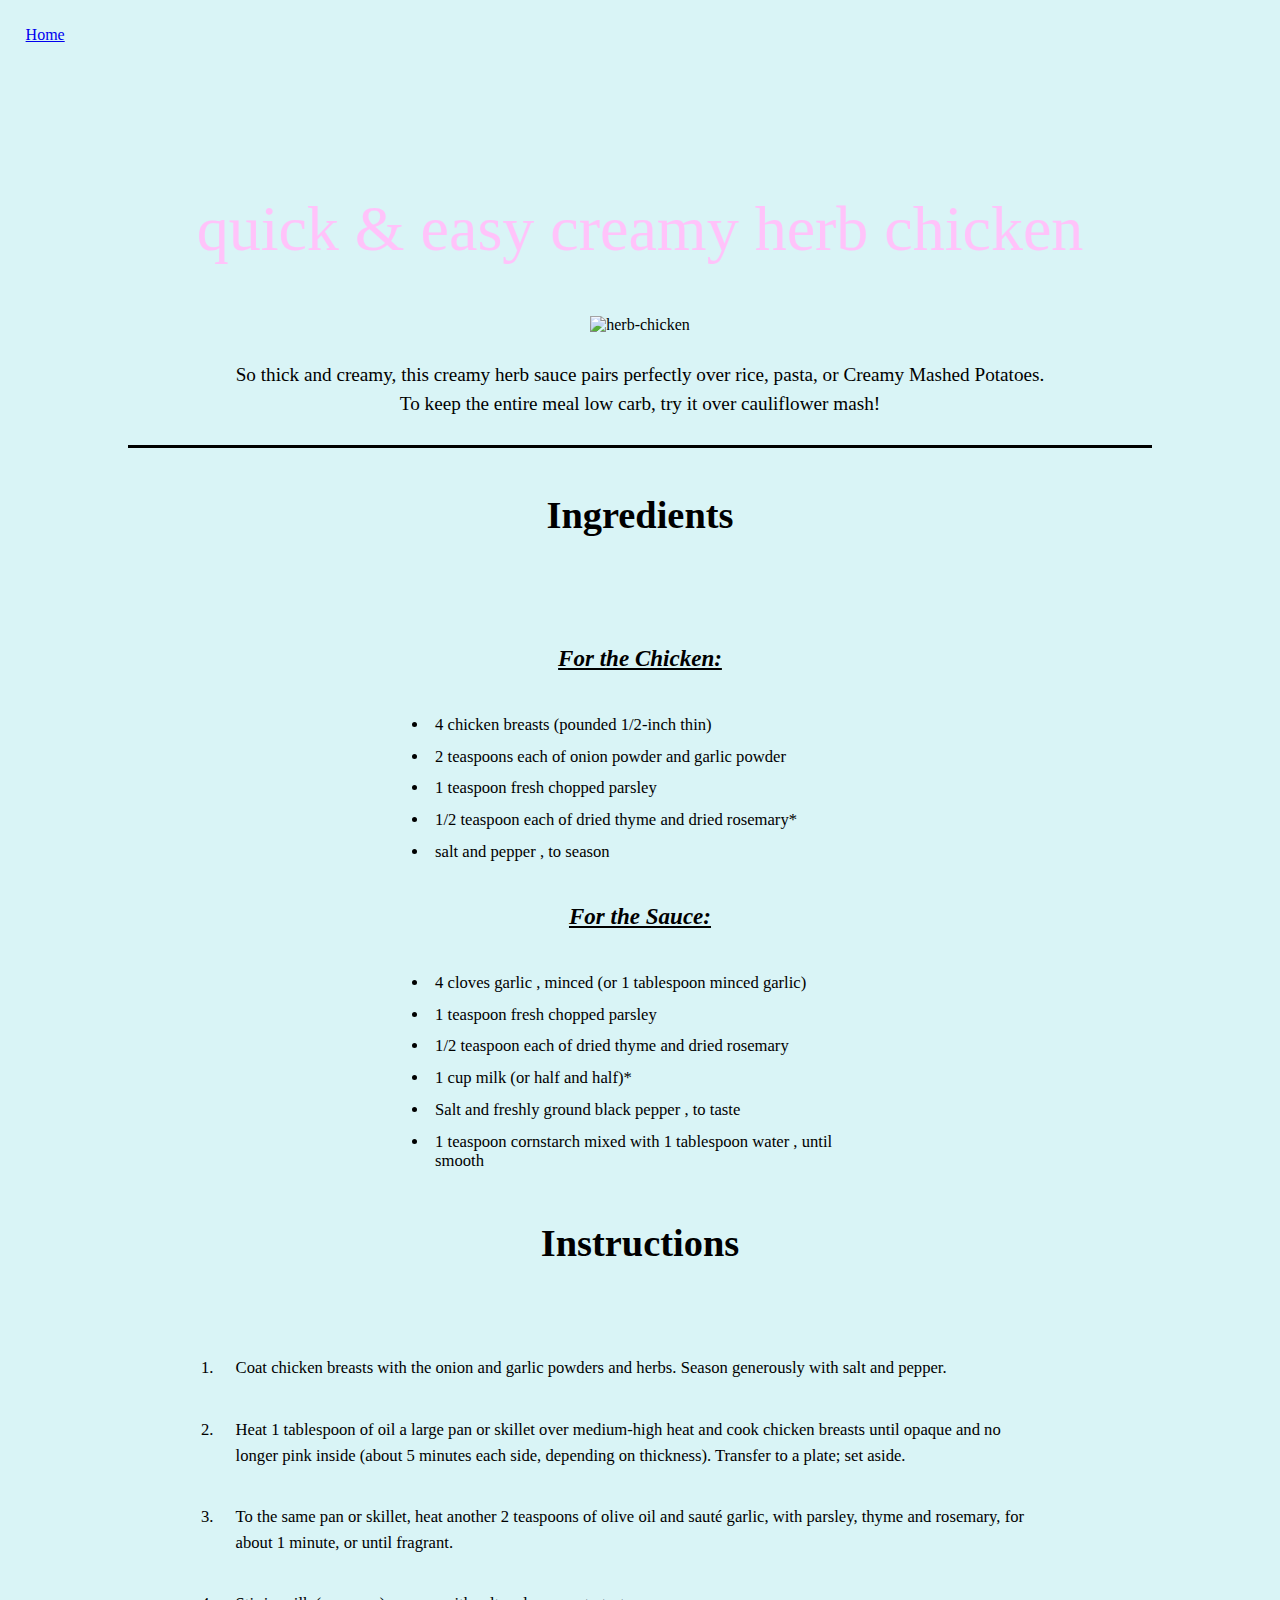
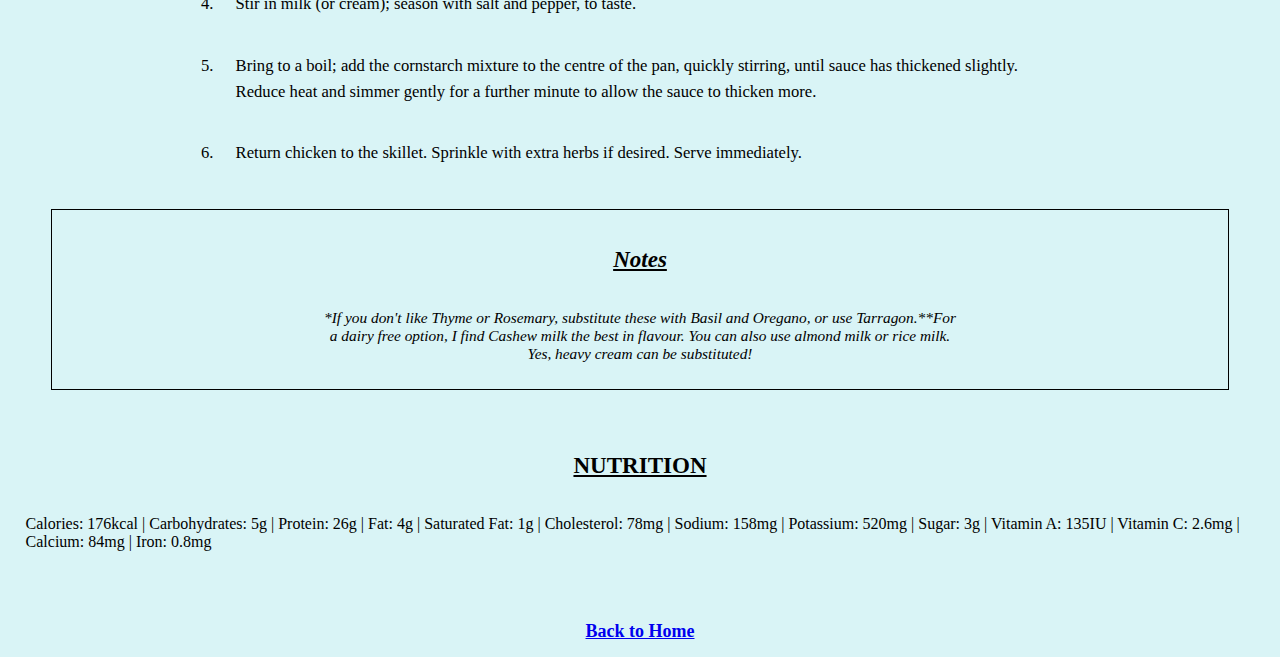
==== recipes/creamy-herb-chicken.html @ 7cdf4deb "add home page link at top, finish second recipe page" ====
<!DOCTYPE html>
<html lang="en">
<head>
    <meta charset="UTF-8">
    <meta http-equiv="X-UA-Compatible" content="IE=edge">
    <meta name="viewport" content="width=device-width, initial-scale=1.0">
    <title>Document</title>
    <link rel="stylesheet" href="./styles.css">
</head>
<body>
    <div id="main">
        <a href="../index.html">Home</a>
        <h1>quick & easy creamy herb chicken</h1>
        
        <div id="main-pic">
            <img id="main-img" src="../pictures/Creamy-Herb-Chicken.jpg" alt="herb-chicken">
        </div>

        <div id="description">
            <p>So thick and creamy, this creamy herb sauce pairs perfectly over rice, pasta, or Creamy Mashed Potatoes. <br/>To keep the entire meal low carb, try it over cauliflower mash!</p>
        </div>

        <div id="ingredients">
            <h3>Ingredients</h3>
            <h4><em>For the Chicken:</em></h4>
            <div id="list-box">
                <ul id="ingredients-list">
                <li>4 chicken breasts (pounded 1/2-inch thin)</li>
                <li>2 teaspoons each of onion powder and garlic powder</li>
                <li>1 teaspoon fresh chopped parsley</li>
                <li>1/2 teaspoon each of dried thyme and dried rosemary*</li>
                <li>salt and pepper , to season</li>
                </ul>
            </div>
            
            <h4><em>For the Sauce:</em></h4>

            <div id="list-box">
                <ul>
                <li>4 cloves garlic , minced (or 1 tablespoon minced garlic)</li>
                <li>1 teaspoon fresh chopped parsley</li>
                <li>1/2 teaspoon each of dried thyme and dried rosemary</li>
                <li>1 cup milk (or half and half)*</li>
                <li>Salt and freshly ground black pepper , to taste</li>
                <li>1 teaspoon cornstarch mixed with 1 tablespoon water , until smooth</li>
                </ul>
            </div>
            
        </div>

        <div id="instructions">
            <h3>Instructions</h3>
            <div id="instrustions-list">
                <ol>
                    <li>Coat chicken breasts with the onion and garlic powders and herbs. Season generously with salt and pepper.</li>
                    <li>Heat 1 tablespoon of oil a large pan or skillet over medium-high heat and cook chicken breasts until opaque and no longer pink inside (about 5 minutes each side, depending on thickness). Transfer to a plate; set aside.</li>
                    <li>To the same pan or skillet, heat another 2 teaspoons of olive oil and sauté garlic, with parsley, thyme and rosemary, for about 1 minute, or until fragrant.</li>
                    <li>Stir in milk (or cream); season with salt and pepper, to taste.</li>
                    <li>Bring to a boil; add the cornstarch mixture to the centre of the pan, quickly stirring, until sauce has thickened slightly. Reduce heat and simmer gently for a further minute to allow the sauce to thicken more.</li>
                    <li>Return chicken to the skillet. Sprinkle with extra herbs if desired. Serve immediately.</li>
                </ol>
            </div>
        </div>

        <div id="notes">
            <h4><em>Notes</em></h4>
            <p><em>*If you don't like Thyme or Rosemary, substitute these with Basil and Oregano, or use Tarragon.**For a dairy free option, I find Cashew milk the best in flavour. You can also use almond milk or rice milk. Yes, heavy cream can be substituted!</em></p>
        </div>

        <div id="nutrition">
            <h4>NUTRITION</h4>
            <p>Calories: 176kcal | Carbohydrates: 5g | Protein: 26g | Fat: 4g | Saturated Fat: 1g | Cholesterol: 78mg | Sodium: 158mg | Potassium: 520mg | Sugar: 3g | Vitamin A: 135IU | Vitamin C: 2.6mg | Calcium: 84mg | Iron: 0.8mg</p>
        </div>
        
        <a id="back-home" href="../index.html">Back to Home</a>

    </div>
    
</body>
</html>
---- recipes/styles.css ----
* {
    margin: 0;
    padding: 0;
    box-sizing: border-box;
}

body, html {
    height: 100%;
    width: 100vw;
    background-color: rgb(217, 244, 246);
}

#main {
    display: flex;
    flex-direction: column;
    height: 100vh;
    width: auto;
    padding: 2vw;
}

h1 {
    align-self: center;
    margin-top: 8%;
    font-size: 5vw;
    font-weight: 500;
    color: rgb(255, 195, 250);
    padding: 50px;
}

#main-pic {
    align-self: center;
}

#main-img {
    
    max-width: 80vw;
    height: auto;
}


#description {

    align-self: center;
    text-align: center;
    width: 80vw;
    padding: 3vh;
    font-size: 1.5vw;
    line-height: 150%;
    border-bottom: 3px black solid;
    

    
}

h3 {
    text-align: center;
    padding: 5vh;
    padding-bottom: 8vh;
    font-size: 3vw;
}

h4 {
    text-align: center;
    font-size: 1.8vw;
    text-decoration: underline;
    padding: 4vh;
}

ul {
    width: 33vw;
    margin: auto;
}

ol {
    width: 66vw;
    margin: auto;
}

li {
    font-size: 1.3vw;
    padding: 0.7vh;
    line-height: 1.5vw;
}

ol li{
    padding: 2vh;
    line-height: 2vw;
}

ol p {
    font-size: 2vw;
    text-decoration: underline;
}

#notes {
    display: flex;
    flex-direction: column;
    align-items: center;
    border: 1px black solid;
    margin: 2vw;
    padding-bottom: 2vw;
}

#notes p {
    font-size: 1.2vw;
    width: 50vw;
    text-align: center;
}

#nutrition {
    display: flex;
    flex-direction: column;
    align-items: center;
    
}


#back-home {
    margin-top: auto;
    align-self: center;
    padding: 70px 0px 15px 0px;
    
    font-size: large;
    font-weight: bold;
}
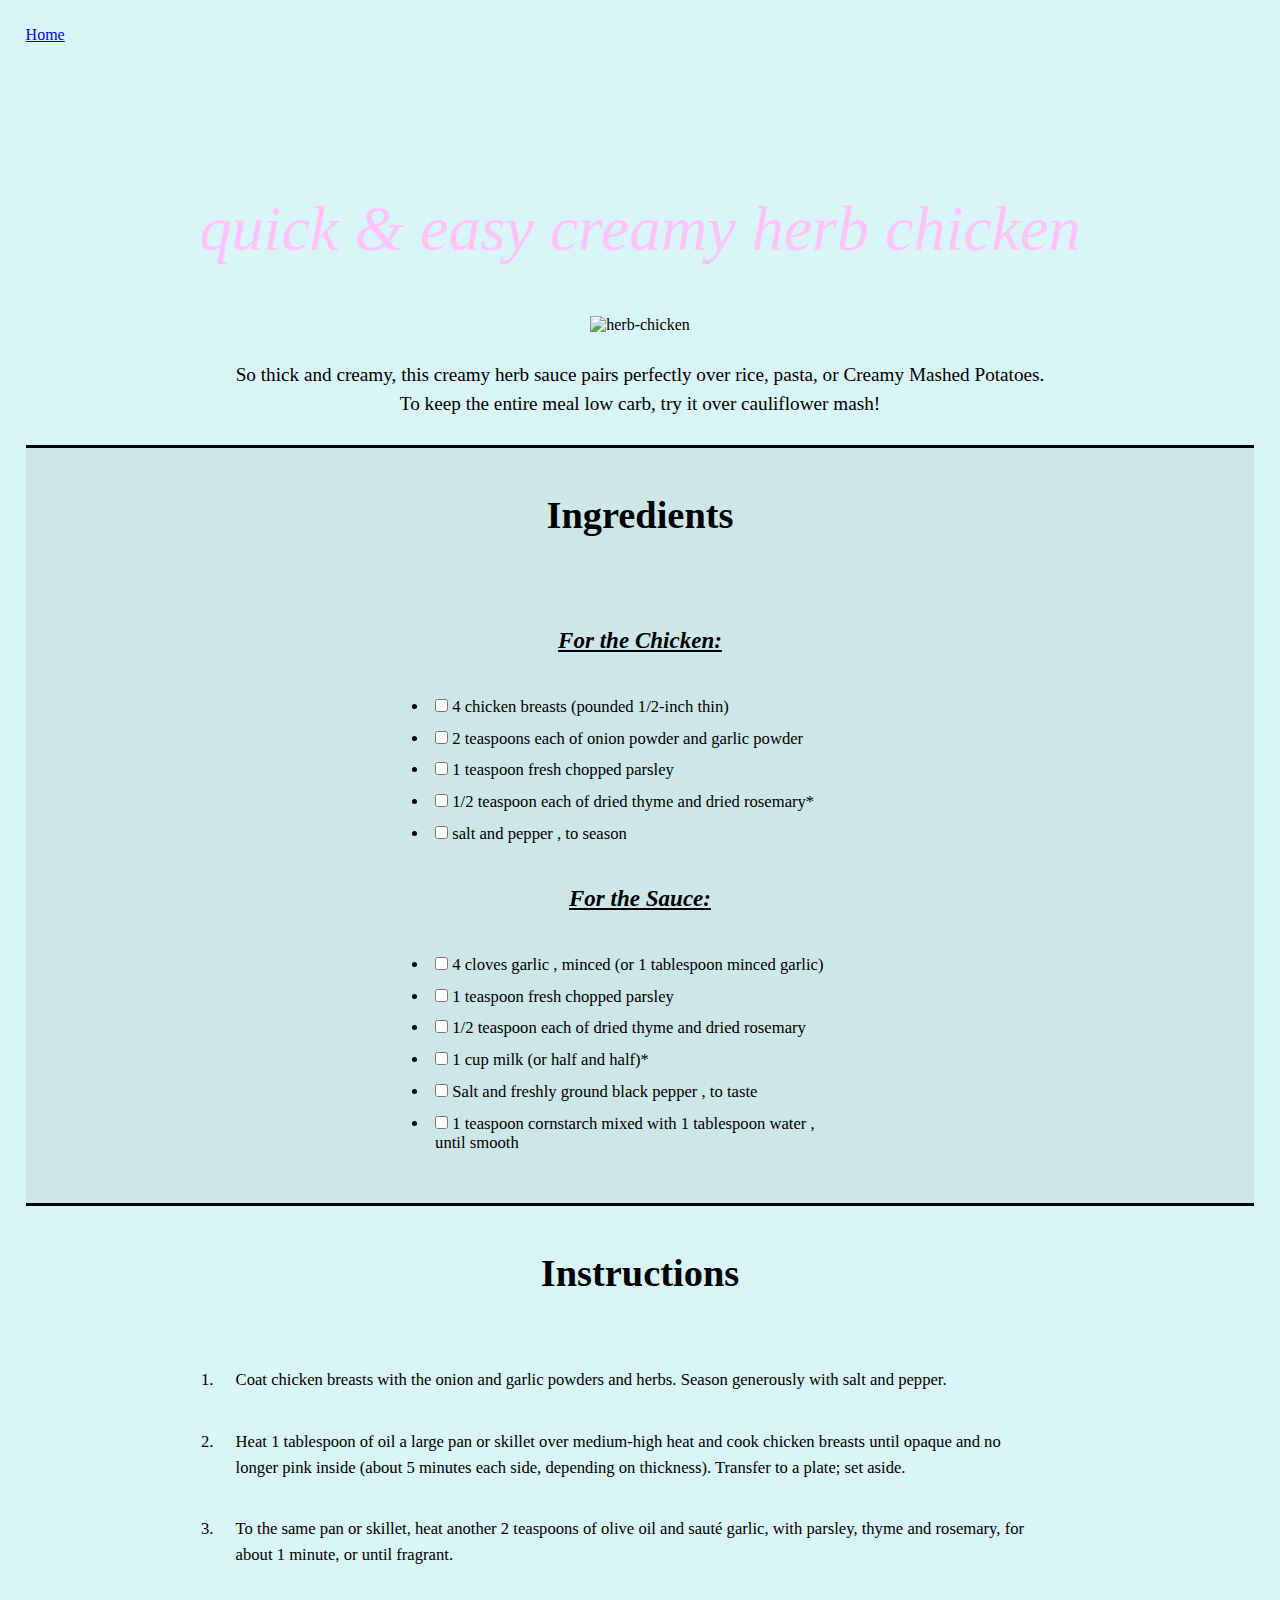
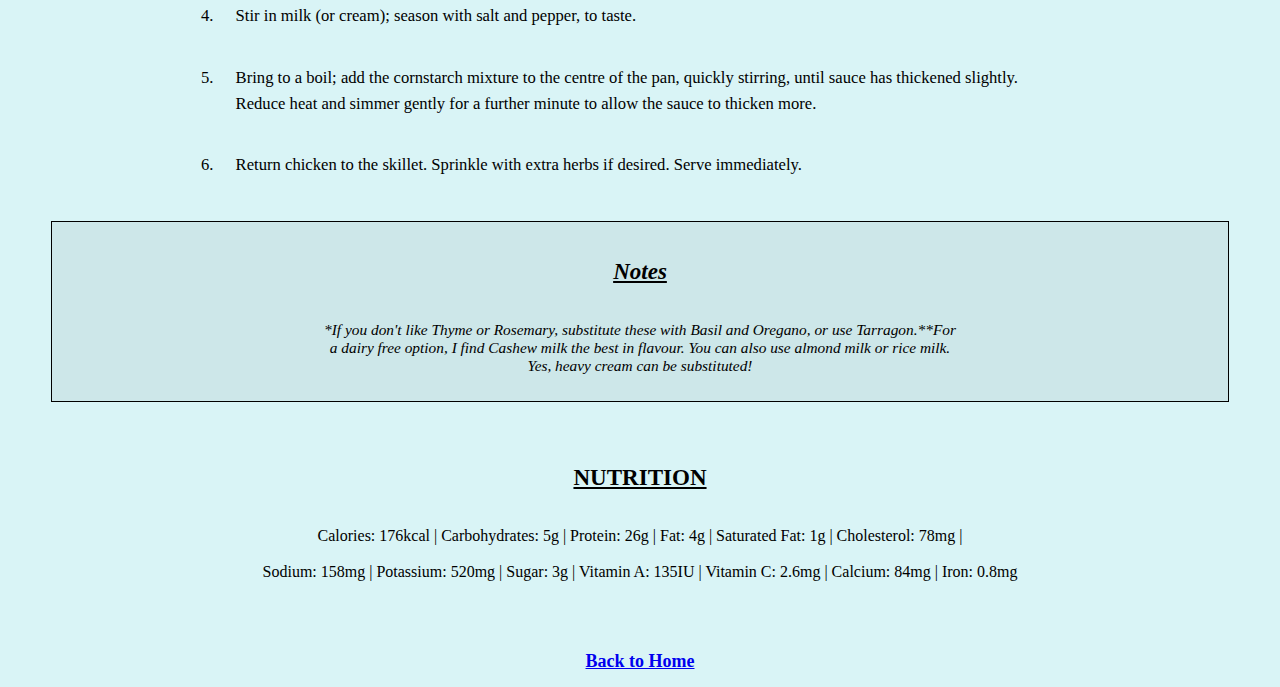
==== commit ddf91d26: "add styling to titles" ====
--- a/recipes/creamy-herb-chicken.html
+++ b/recipes/creamy-herb-chicken.html
@@ -10,7 +10,7 @@
 <body>
     <div id="main">
         <a href="../index.html">Home</a>
-        <h1>quick & easy creamy herb chicken</h1>
+        <h1><em>quick & easy creamy herb chicken</em></h1>
         
         <div id="main-pic">
             <img id="main-img" src="../pictures/Creamy-Herb-Chicken.jpg" alt="herb-chicken">
@@ -25,11 +25,11 @@
             <h4><em>For the Chicken:</em></h4>
             <div id="list-box">
                 <ul id="ingredients-list">
-                <li>4 chicken breasts (pounded 1/2-inch thin)</li>
-                <li>2 teaspoons each of onion powder and garlic powder</li>
-                <li>1 teaspoon fresh chopped parsley</li>
-                <li>1/2 teaspoon each of dried thyme and dried rosemary*</li>
-                <li>salt and pepper , to season</li>
+                <li><input type="checkbox"> 4 chicken breasts (pounded 1/2-inch thin)</li>
+                <li><input type="checkbox"> 2 teaspoons each of onion powder and garlic powder</li>
+                <li><input type="checkbox"> 1 teaspoon fresh chopped parsley</li>
+                <li><input type="checkbox"> 1/2 teaspoon each of dried thyme and dried rosemary*</li>
+                <li><input type="checkbox"> salt and pepper , to season</li>
                 </ul>
             </div>
             
@@ -37,12 +37,12 @@
 
             <div id="list-box">
                 <ul>
-                <li>4 cloves garlic , minced (or 1 tablespoon minced garlic)</li>
-                <li>1 teaspoon fresh chopped parsley</li>
-                <li>1/2 teaspoon each of dried thyme and dried rosemary</li>
-                <li>1 cup milk (or half and half)*</li>
-                <li>Salt and freshly ground black pepper , to taste</li>
-                <li>1 teaspoon cornstarch mixed with 1 tablespoon water , until smooth</li>
+                    <li><input type="checkbox"> 4 cloves garlic , minced (or 1 tablespoon minced garlic)</li>
+                    <li><input type="checkbox"> 1 teaspoon fresh chopped parsley</li>
+                    <li><input type="checkbox"> 1/2 teaspoon each of dried thyme and dried rosemary</li>
+                    <li><input type="checkbox"> 1 cup milk (or half and half)*</li>
+                    <li><input type="checkbox"> Salt and freshly ground black pepper , to taste</li>
+                    <li><input type="checkbox"> 1 teaspoon cornstarch mixed with 1 tablespoon water , until smooth</li>
                 </ul>
             </div>
             
@@ -50,7 +50,7 @@
 
         <div id="instructions">
             <h3>Instructions</h3>
-            <div id="instrustions-list">
+            <div id="instructions-list">
                 <ol>
                     <li>Coat chicken breasts with the onion and garlic powders and herbs. Season generously with salt and pepper.</li>
                     <li>Heat 1 tablespoon of oil a large pan or skillet over medium-high heat and cook chicken breasts until opaque and no longer pink inside (about 5 minutes each side, depending on thickness). Transfer to a plate; set aside.</li>
@@ -69,7 +69,7 @@
 
         <div id="nutrition">
             <h4>NUTRITION</h4>
-            <p>Calories: 176kcal | Carbohydrates: 5g | Protein: 26g | Fat: 4g | Saturated Fat: 1g | Cholesterol: 78mg | Sodium: 158mg | Potassium: 520mg | Sugar: 3g | Vitamin A: 135IU | Vitamin C: 2.6mg | Calcium: 84mg | Iron: 0.8mg</p>
+            <p>Calories: 176kcal | Carbohydrates: 5g | Protein: 26g | Fat: 4g | Saturated Fat: 1g | Cholesterol: 78mg | <br/><br/>Sodium: 158mg | Potassium: 520mg | Sugar: 3g | Vitamin A: 135IU | Vitamin C: 2.6mg | Calcium: 84mg | Iron: 0.8mg</p>
         </div>
         
         <a id="back-home" href="../index.html">Back to Home</a>
--- a/recipes/styles.css
+++ b/recipes/styles.css
@@ -46,7 +46,6 @@
     padding: 3vh;
     font-size: 1.5vw;
     line-height: 150%;
-    border-bottom: 3px black solid;
     
 
     
@@ -55,7 +54,7 @@
 h3 {
     text-align: center;
     padding: 5vh;
-    padding-bottom: 8vh;
+    padding-bottom: 6vh;
     font-size: 3vw;
 }
 
@@ -92,6 +91,13 @@
     text-decoration: underline;
 }
 
+#ingredients {
+    border-top: 3px black solid;
+    border-bottom: 3px black solid;
+    padding-bottom: 5vh;
+    background-color: rgba(0, 0, 0, 0.05);
+}
+
 #notes {
     display: flex;
     flex-direction: column;
@@ -99,6 +105,7 @@
     border: 1px black solid;
     margin: 2vw;
     padding-bottom: 2vw;
+    background-color: rgba(0, 0, 0, 0.05);
 }
 
 #notes p {
@@ -114,6 +121,10 @@
     
 }
 
+#nutrition p {
+    text-align: center;
+}
+
 
 #back-home {
     margin-top: auto;
